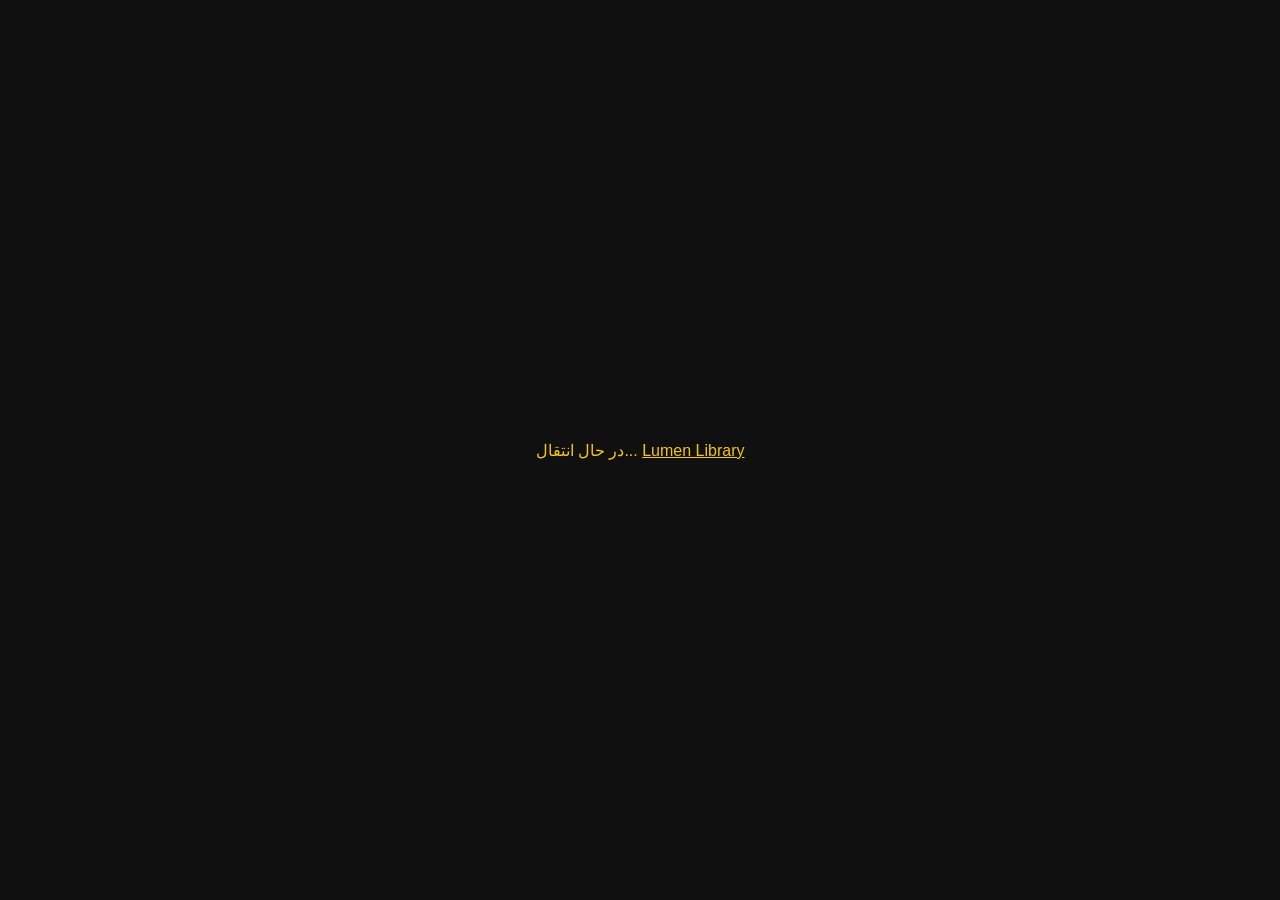
==== vr/index.html @ 5c0316cb "Add lowercase /vr redirect so it opens like /yelo" ====
<!DOCTYPE html>
<html lang="fa">
<head>
    <meta charset="UTF-8">
    <meta name="viewport" content="width=device-width, initial-scale=1.0">
    <meta name="color-scheme" content="light">
    <meta name="theme-color" content="#fff8f3">
    <meta name="ltc-name" content="کتابخانه لومن">
    <meta name="ltc-desc" content="برنامه‌ها و فایل‌های رسمی شرکت">
    <meta name="ltc-icon" content="fa-solid fa-box-archive">
    <meta name="ltc-redirect" content="https://mhmahdavi1391.github.io/VR/">
    <title>Lumen Library — Lumen Technologies Co.</title>
    <style>
      body{margin:0;min-height:100vh;display:grid;place-items:center;background:#101010;color:#f5c518;font-family:Tahoma,sans-serif}
      a{color:#f5c518}
    </style>
</head>
<body>
    <p>در حال انتقال... <a id="go" href="https://mhmahdavi1391.github.io/VR/">Lumen Library</a></p>
    <script>
      setTimeout(function () { location.replace("https://mhmahdavi1391.github.io/VR/"); }, 400);
    </script>
</body>
</html>
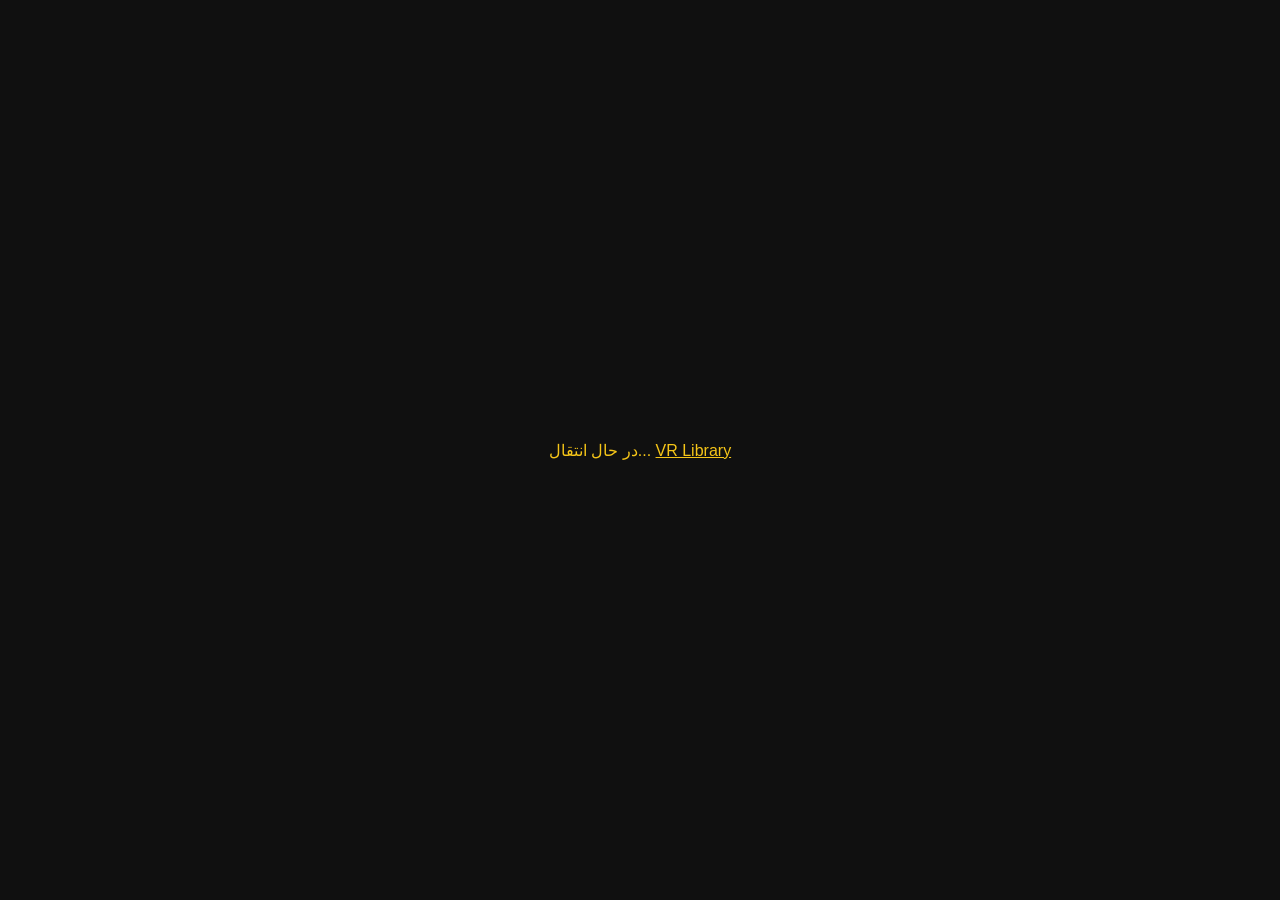
==== commit 06bfd2ff: "Rebrand website to FRAME Industries - Replace Lumen Technologies branding with FRAME Industries - Ad" ====
--- a/vr/index.html
+++ b/vr/index.html
@@ -5,18 +5,18 @@
     <meta name="viewport" content="width=device-width, initial-scale=1.0">
     <meta name="color-scheme" content="light">
     <meta name="theme-color" content="#fff8f3">
-    <meta name="ltc-name" content="کتابخانه لومن">
+    <meta name="ltc-name" content="کتابخانه VR">
     <meta name="ltc-desc" content="برنامه‌ها و فایل‌های رسمی شرکت">
     <meta name="ltc-icon" content="fa-solid fa-box-archive">
     <meta name="ltc-redirect" content="https://mhmahdavi1391.github.io/VR/">
-    <title>Lumen Library — Lumen Technologies Co.</title>
+    <title>VR Library — FRAME Industries</title>
     <style>
       body{margin:0;min-height:100vh;display:grid;place-items:center;background:#101010;color:#f5c518;font-family:Tahoma,sans-serif}
       a{color:#f5c518}
     </style>
 </head>
 <body>
-    <p>در حال انتقال... <a id="go" href="https://mhmahdavi1391.github.io/VR/">Lumen Library</a></p>
+    <p>در حال انتقال... <a id="go" href="https://mhmahdavi1391.github.io/VR/">VR Library</a></p>
     <script>
       setTimeout(function () { location.replace("https://mhmahdavi1391.github.io/VR/"); }, 400);
     </script>
